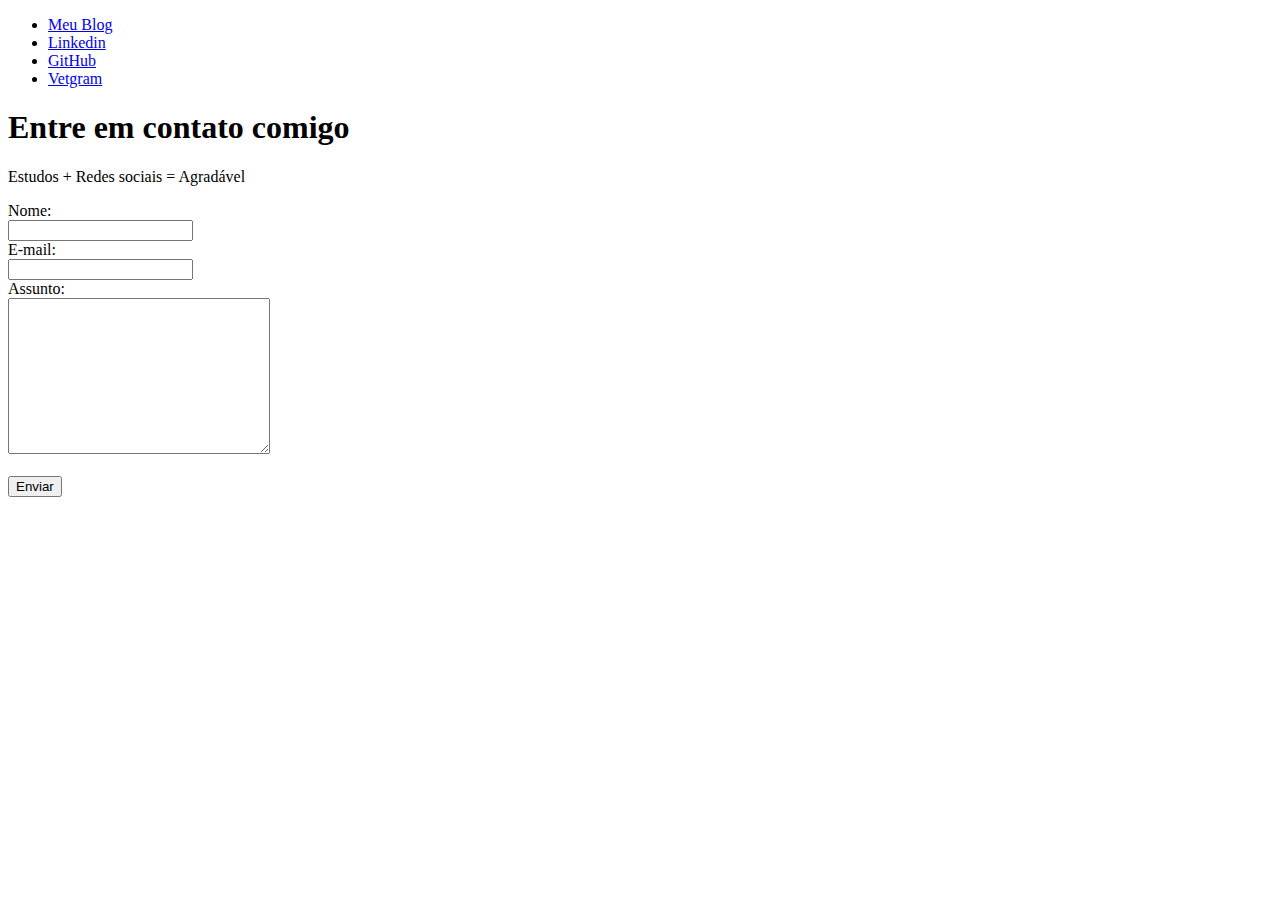
==== contato.html @ e121b80f "Add files via upload" ====
<!DOCTYPE html>
<html lang="pt-br">
<head>
    <meta charset="UTF-8">
    <meta http-equiv="X-UA-Compatible" content="IE=edge">
    <meta name="viewport" content="width=device-width, initial-scale=1.0">
    <title>Me encontre aqui</title>
</head>
<body>
    <ul>
        <li>
            <a href="file:///C:/Users/Usuario/Desktop/FundamentosWeb/index.html">Meu Blog</a>
        </li>
        <li>
            <a href="https://www.linkedin.com/in/paola-benotti/">Linkedin</a>
        </li>
        <li>
            <a href="https://github.com/PaolaBenotti">GitHub</a>
        </li>
        <li>
            <a href="https://www.instagram.com/vetgram_br/">Vetgram</a>
        </li>
    </ul>

    
    <h1>Entre em contato comigo</h1>
    <p>
        Estudos + Redes sociais = Agradável
    </p>
    <form for="Nome">Nome:</label> <br>
        <input type="text" id="nome">
        </form>

        <form for="email">E-mail:</label> <br>
            <input type="email" id="email">
            </form>

            <form for="assunto">Assunto:</label> <br>
               <textarea name="assunto" id="assunto" cols="30" rows="10"></textarea>
               <br>
               <br>
               <button>Enviar</button>
                </form>
       
   
</body>
</html>
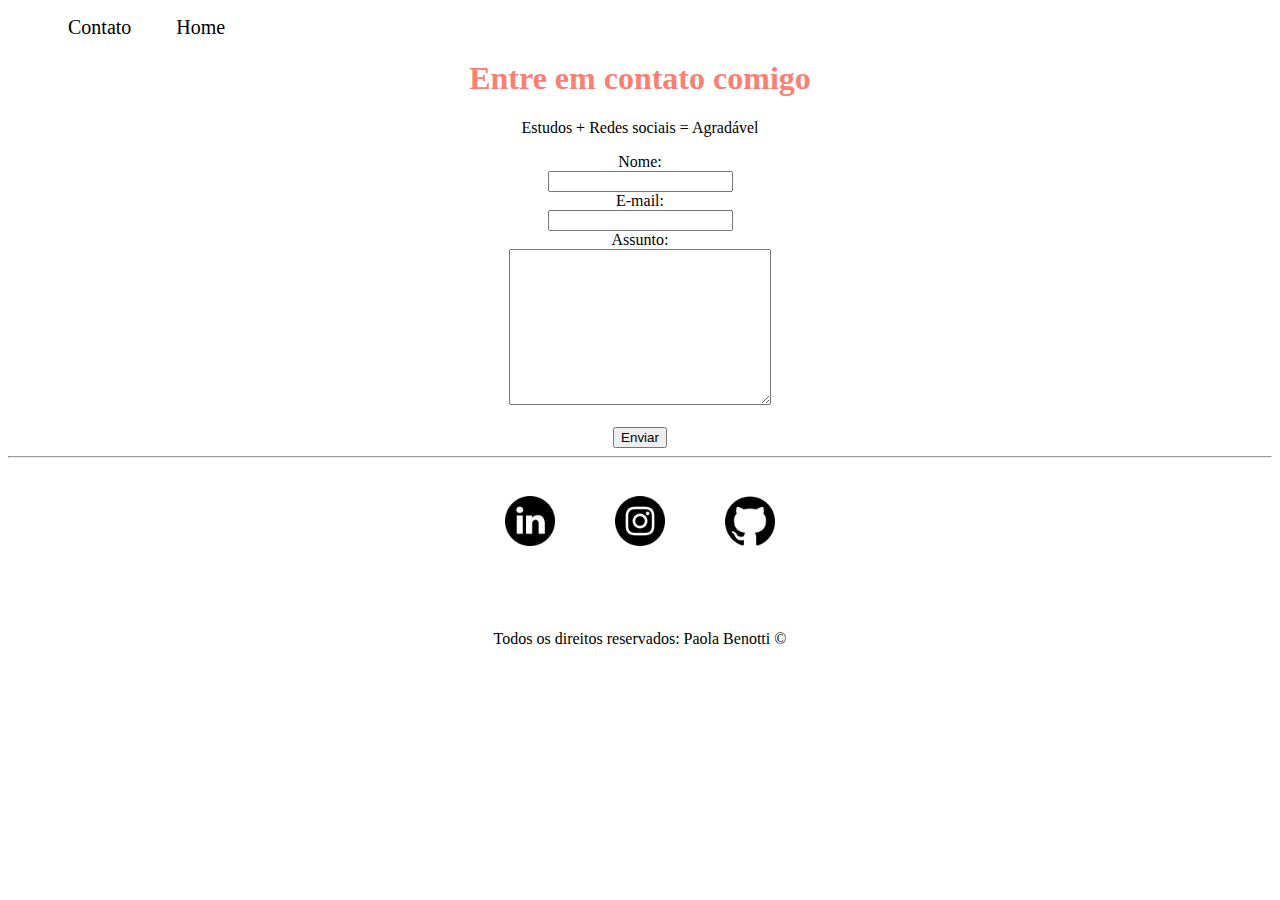
==== commit 689116f6: "Add files via upload" ====
--- a/contato.html
+++ b/contato.html
@@ -5,29 +5,26 @@
     <meta http-equiv="X-UA-Compatible" content="IE=edge">
     <meta name="viewport" content="width=device-width, initial-scale=1.0">
     <title>Me encontre aqui</title>
+
+    <link rel="stylesheet" href="assets/css/style.css">
 </head>
 <body>
-    <ul>
+    <ul id="menu">
         <li>
-            <a href="file:///C:/Users/Usuario/Desktop/FundamentosWeb/index.html">Meu Blog</a>
+            <a href="file:///C:/Users/Usuario/Desktop/FundamentosWeb/contato.html">Contato</a>
         </li>
         <li>
-            <a href="https://www.linkedin.com/in/paola-benotti/">Linkedin</a>
-        </li>
-        <li>
-            <a href="https://github.com/PaolaBenotti">GitHub</a>
-        </li>
-        <li>
-            <a href="https://www.instagram.com/vetgram_br/">Vetgram</a>
+            <a href="file:///C:/Users/Usuario/Desktop/FundamentosWeb/index.html">Home</a>
         </li>
     </ul>
 
     
-    <h1>Entre em contato comigo</h1>
-    <p>
+    <h1 class="cor center">Entre em contato comigo</h1>
+    <p class="center">
         Estudos + Redes sociais = Agradável
     </p>
-    <form for="Nome">Nome:</label> <br>
+    <div class="center">
+        <form for="Nome">Nome:</label> <br>
         <input type="text" id="nome">
         </form>
 
@@ -41,7 +38,29 @@
                <br>
                <button>Enviar</button>
                 </form>
-       
+            </div>
+            <hr>
+
+            <footer>
+                <div class="container mb-50">
+                    <a href="https://www.linkedin.com/in/paola-benotti/ "target="_blank">
+                        <img class="tm p-30" src="assets/imagem/linkedin.png" alt="Linkedin">
+                    </a>
+                   <a href="https://www.instagram.com/vetgram_br/"target="_blank">
+                    <img class="tm p-30" src="assets/imagem/instagram.png" alt="Instagram">
+                   </a>
+                    <a href="https://github.com/PaolaBenotti"target="_blank">
+                     <img class="tm p-30" src="assets/imagem/github.png" alt="GitHub">   
+                    </a>
+                    
+        
+                </div>
+                <p class="center">
+                    Todos os direitos reservados: Paola Benotti &copy
+                </p>
+                
+        
+            </footer>
    
 </body>
 </html>--- a/assets/css/style.css
+++ b/assets/css/style.css
@@ -0,0 +1,60 @@
+/*
+ESTILO INDEX
+*/
+.center{
+    text-align: center;
+}
+.p1 {
+    font-size: 30px;
+}
+.container{
+    display: flex;
+    flex-flow: row;
+    justify-content:center;
+    align-items: center;
+}
+
+#menu li{
+    display: inline;
+    padding: 20px;
+    text-decoration: none;
+    font-size: 20px; ;
+}
+
+#menu li a {
+    text-decoration: none;
+    color: black;
+}
+
+#menu li a:hover{
+    color: salmon;
+}
+
+.p-30{
+    padding: 30px;
+}
+
+.br-50{
+    border-radius: 50%;
+}
+
+.tm{
+    width: 50px;
+    height: 50px;
+}
+
+.mb-50{
+    margin-bottom: 50px;
+}
+
+.cor{
+    color: salmon;
+}
+
+/*
+ESTILO CONTATO
+*/
+
+.cor{
+    color: salmon;
+}